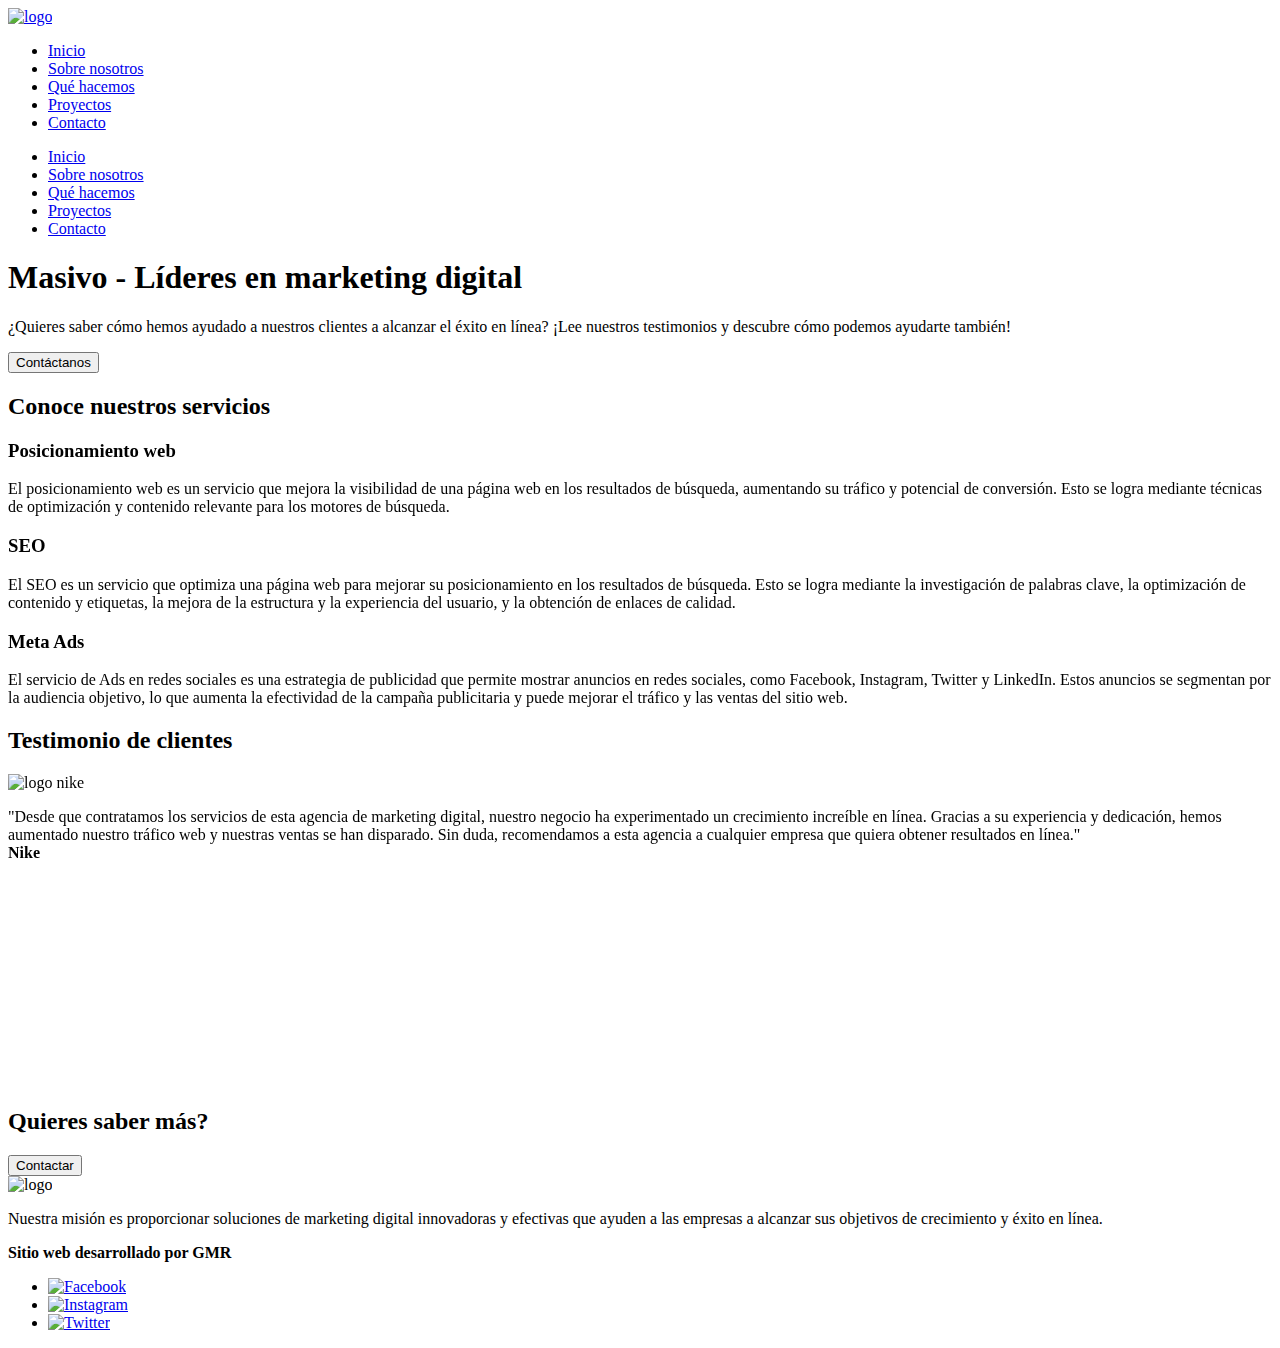
==== index.html @ 69d55fc2 "correccion link boton contacto" ====
<!DOCTYPE html>
<html lang="en">
<head>
    <meta charset="UTF-8">
    <meta http-equiv="X-UA-Compatible" content="IE=edge">
    <meta name="viewport" content="width=device-width, initial-scale=1.0">
    
    
    <title>Masivo / Agencia de Marketing Digital / Inicio</title>
    <meta name="description" content="Aprende a potenciar tus ventas con nuestras estrategias de marketing digital. Descubre cómo mejorar tu presencia en línea, aumentar el tráfico a tu sitio web y convertir más leads en clientes. ¡Impulsa tu negocio al éxito con nosotros!">
    <meta name="keywords" content="marketing digital, posicionamiento web, posicionamiento en google, publicidad en redes sociales, agencia de marketing">
    <meta name="author" content="Masivo - Desarrollo web">
    <meta property="og:title" content="Masivo / Agencia de Marketing Digital">
    <meta property="og:description" content="Aprende a potenciar tus ventas con nuestras estrategias de marketing digital. Descubre cómo mejorar tu presencia en línea, aumentar el tráfico a tu sitio web y convertir más leads en clientes.">
    <meta property="og:image" content="https://ipmark.com/wp-content/uploads/ESPECIAL-MARKETING-DIGITAL-2023-e1681203521754-1140x549.jpg">


    <link rel="shortcut icon" href="images/favicon.ico" type="image/x-icon">
    
    <link rel="stylesheet" href="sass/style.css">
    <!-- LINK ANIMATE -->
    <link rel="stylesheet" href="https://cdnjs.cloudflare.com/ajax/libs/animate.css/4.1.1/animate.min.css"/>
    <!-- LINK AOS -->
    <link href="https://unpkg.com/aos@2.3.1/dist/aos.css" rel="stylesheet">
</head>
<body>
    <header>
        <div class="logo-header">
            <a href="#"><img src="images/logo.png" alt="logo"></a>
        </div>

        <nav class="menu">
            <ul>
                <li><a href="#">Inicio</a></li>
                <li><a href="pages/sobre-nosotros.html">Sobre nosotros</a></li>
                <li><a href="pages/que-hacemos.html">Qué hacemos</a></li>
                <li><a href="pages/proyectos.html">Proyectos</a></li>
                <li><a href="pages/contacto.html">Contacto</a></li>
            </ul>
        </nav>
        <nav class="menu-movil">
            <ul>
                <li><a href="#">Inicio</a></li>
                <li><a href="pages/sobre-nosotros.html">Sobre nosotros</a></li>
                <li><a href="pages/que-hacemos.html">Qué hacemos</a></li>
                <li><a href="pages/proyectos.html">Proyectos</a></li>
                <li><a href="pages/contacto.html">Contacto</a></li>
            </ul>
        </nav>
    </header>
    
    <main>
        <section class="banner">
            <div class="texto-inicial">
                <h1>
                    Masivo - Líderes en marketing digital
                </h1>
                <p>¿Quieres saber cómo hemos ayudado a nuestros clientes a alcanzar el éxito en línea? ¡Lee nuestros testimonios y descubre cómo podemos ayudarte también!</p>
                
                <a href="pages/contacto.html"><button class=" button_banner animate__animated animate__pulse animate__infinite animate__slow animate__delay-2s">
                    Contáctanos
                </button></a>
            </div>
        </section>

        <section class="tarjetas-servicios">
            <h2>
                Conoce nuestros servicios
            </h2>
            <div class="grupo-tarjetas" data-aos="fade-up" data-aos-duration="1000" data-aos-offset="100">
                <div class="tarjeta">
                    <h3>Posicionamiento web</h3>
                    <p>El posicionamiento web es un servicio que mejora la visibilidad de una página web en los resultados de búsqueda, aumentando su tráfico y potencial de conversión. Esto se logra mediante técnicas de optimización y contenido relevante para los motores de búsqueda.</p>
                </div>

                <div class="tarjeta">
                    <h3>SEO</h3>
                    <p>El SEO es un servicio que optimiza una página web para mejorar su posicionamiento en los resultados de búsqueda. Esto se logra mediante la investigación de palabras clave, la optimización de contenido y etiquetas, la mejora de la estructura y la experiencia del usuario, y la obtención de enlaces de calidad.</p>
                </div>

                <div class="tarjeta">
                    <h3>Meta Ads</h3>
                    <p>El servicio de Ads en redes sociales es una estrategia de publicidad que permite mostrar anuncios en redes sociales, como Facebook, Instagram, Twitter y LinkedIn. Estos anuncios se segmentan por la audiencia objetivo, lo que aumenta la efectividad de la campaña publicitaria y puede mejorar el tráfico y las ventas del sitio web.</p>
                </div>  
            </div>    
        </section>

        <section class="testimonio-clientes" id="testimonios">
            <h2>
                Testimonio de clientes
            </h2>
            <div class="testimonio" data-aos="fade-up" data-aos-duration="1000" data-aos-offset="100">
                <img src="images/logo-nike.jpg" alt="logo nike">
                <p>"Desde que contratamos los servicios de esta agencia de marketing digital, nuestro negocio ha experimentado un crecimiento increíble en línea. Gracias a su experiencia y dedicación, hemos aumentado nuestro tráfico web y nuestras ventas se han disparado. Sin duda, recomendamos a esta agencia a cualquier empresa que quiera obtener resultados en línea."<br><b>Nike</b></p>           
            </div>

            <div class="testimonio" data-aos="fade-up" data-aos-duration="1000" data-aos-offset="100">
                <img src="images/logo-falabella.png" alt="logo falabella">
                <p>"Estábamos luchando para obtener resultados en línea hasta que encontramos a esta agencia de marketing digital. Han sido extremadamente profesionales y siempre han estado disponibles para responder a nuestras preguntas. Hemos visto un aumento significativo en el tráfico de nuestro sitio web y hemos obtenido más clientes gracias a su ayuda. ¡Muy recomendable!"<br><b>Falabella</b></p>
            </div>
                
            <div class="testimonio" data-aos="fade-up" data-aos-duration="1000" data-aos-offset="100">
                <img src="images/logo-pepsi.png" alt="logo pepsi">
                <p>"Esta agencia de marketing digital ha sido increíble en todo momento. Han hecho un trabajo excepcional en la optimización de nuestro sitio web y hemos visto un gran aumento en nuestro ranking en los motores de búsqueda. También han creado una estrategia efectiva de publicidad en redes sociales que ha generado más leads y ventas. Gracias a su dedicación y experiencia, estamos viendo un gran retorno de inversión en nuestro marketing digital."<br><b>Pepsi</b></p>
            </div>
        </section>

        <section class="llamado-accion">
            <h2>Quieres saber más?</h2>
            <a href="pages/contacto.html"><button class="button_llamadoaccion animate__animated animate__pulse animate__infinite animate__slow">
                Contactar
            </button></a>
        </section>
    </main> 

    <footer>
        
        <div class="izq-footer">
            <img class="logo-footer" src="images/logo.png" alt="logo">
            <p>Nuestra misión es proporcionar soluciones de marketing digital innovadoras y efectivas que ayuden a las empresas a alcanzar sus objetivos de crecimiento y éxito en línea.</p>
        </div>
        <div class="firma">
            <b>Sitio web desarrollado por GMR</b>
        </div>
        <div class="rrss">
            <ul>
                <li>
                    <a title="Facebook" href="https://www.facebook.com" target="blank"><img src="images/Facebook_Logo_(2019).png" alt="Facebook"></a>
                </li>

                <li>
                    <a title="Instagram" href="https://www.instagram.com" target="blank"><img src="images/Instagram-Logo.png" alt="Instagram"></a>
                </li>

                <li>
                    <a title="Twitter" href="https://www.twitter.com" target="blank"><img src="images/logo-twt.png" alt="Twitter"></a>
                </li>
            </ul>
        </div>
    </footer>

    <!-- LINK JS AOS -->
    <script src="https://unpkg.com/aos@2.3.1/dist/aos.js"></script>
    <script>
        AOS.init();
    </script>
</body>    
</html>
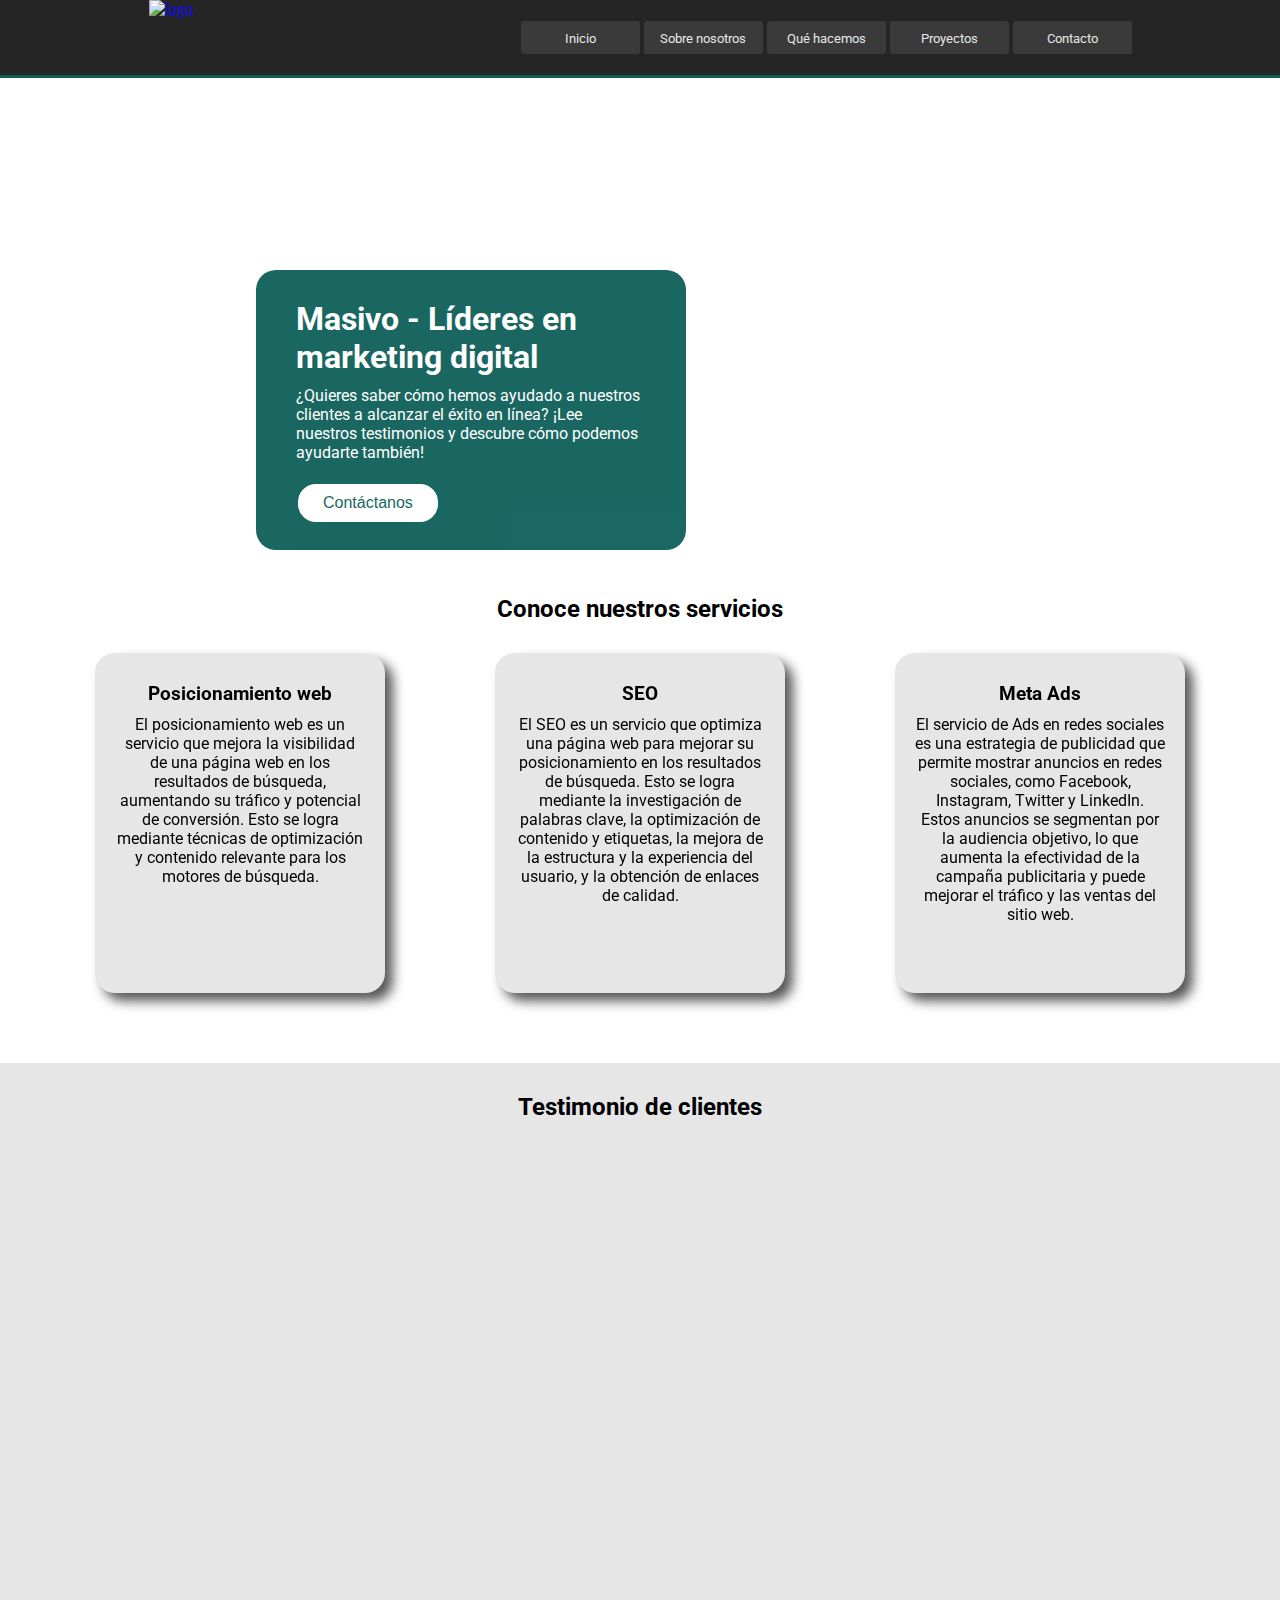
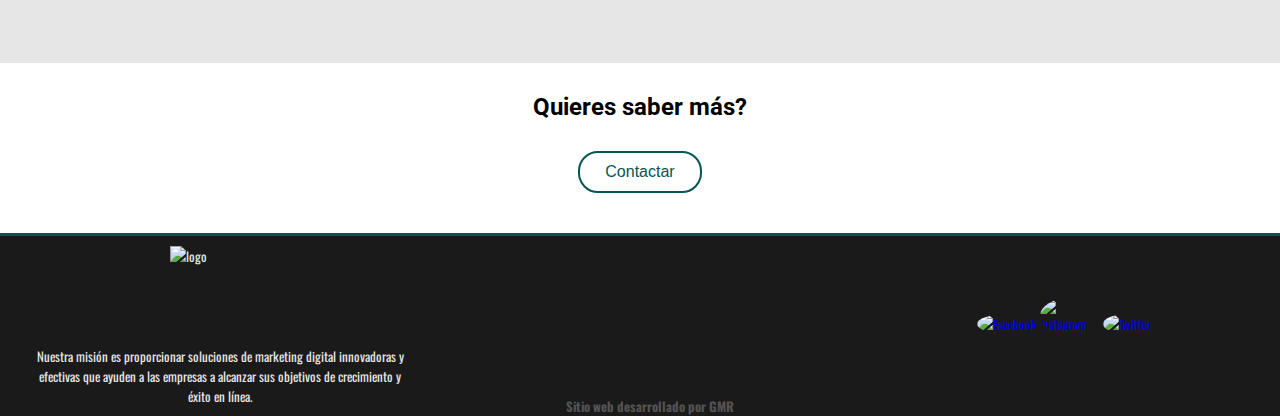
==== commit 48d9c1ee: "se arregla problema responsive en index. todo OK." ====
--- a/index.html
+++ b/index.html
@@ -4,8 +4,7 @@
     <meta charset="UTF-8">
     <meta http-equiv="X-UA-Compatible" content="IE=edge">
     <meta name="viewport" content="width=device-width, initial-scale=1.0">
-    
-    
+
     <title>Masivo / Agencia de Marketing Digital / Inicio</title>
     <meta name="description" content="Aprende a potenciar tus ventas con nuestras estrategias de marketing digital. Descubre cómo mejorar tu presencia en línea, aumentar el tráfico a tu sitio web y convertir más leads en clientes. ¡Impulsa tu negocio al éxito con nosotros!">
     <meta name="keywords" content="marketing digital, posicionamiento web, posicionamiento en google, publicidad en redes sociales, agencia de marketing">
@@ -19,7 +18,7 @@
     
     <link rel="stylesheet" href="sass/style.css">
     <!-- LINK ANIMATE -->
-    <link rel="stylesheet" href="https://cdnjs.cloudflare.com/ajax/libs/animate.css/4.1.1/animate.min.css"/>
+    <link rel="stylesheet" href="https://cdnjs.cloudflare.com/ajax/libs/animate.css/4.1.1/animate.min.css">
     <!-- LINK AOS -->
     <link href="https://unpkg.com/aos@2.3.1/dist/aos.css" rel="stylesheet">
 </head>
@@ -85,7 +84,7 @@
             </div>    
         </section>
 
-        <section class="testimonio-clientes" id="testimonios">
+        <section class="testimonio-clientes">
             <h2>
                 Testimonio de clientes
             </h2>
--- a/sass/style.css
+++ b/sass/style.css
@@ -0,0 +1,753 @@
+@import url("https://fonts.googleapis.com/css2?family=Oswald:wght@500&family=Roboto:wght@300;700&display=swap");
+* {
+  margin: 0;
+  padding: 0;
+}
+
+body {
+  margin-top: 75px;
+}
+
+header {
+  background-color: rgb(26, 26, 26);
+  height: 75px;
+  border-bottom: 3px solid #025752;
+  display: flex;
+  justify-content: space-around;
+  position: fixed;
+  top: 0;
+  width: 100%;
+  z-index: 2000;
+  opacity: 0.95;
+}
+
+.logo-header {
+  height: 75px;
+  width: 75px;
+}
+
+header img {
+  height: 84px;
+  width: 84px;
+  transition: 0.5s;
+}
+
+header img:hover {
+  scale: 1.1;
+}
+
+.menu {
+  align-self: center !important;
+}
+
+.menu a {
+  text-decoration: none;
+  color: inherit;
+  font-size: 13px;
+}
+
+.menu li {
+  display: inline-block;
+  width: 105px !important;
+  padding: 5px !important;
+  background-color: #303030;
+  border: 2px solid #303030;
+  text-align: center;
+  color: #e6e6e6;
+  font-family: "Roboto", sans-serif;
+  border-radius: 3px;
+  cursor: pointer;
+  transition: 0.2s;
+}
+
+.menu li:hover {
+  background-color: rgb(26, 26, 26);
+  border: 2px solid #025752;
+  color: #fff;
+}
+
+.menu-movil {
+  display: none;
+}
+
+@media screen and (max-width: 490px) {
+  .logo-header {
+    margin: auto;
+  }
+  .menu ul {
+    display: none;
+  }
+  /* INICIO MENU MOVIL */
+  .menu-movil {
+    display: block;
+    align-self: center;
+    position: fixed;
+    bottom: 0;
+    height: 30px;
+    width: 100%;
+    border-top-right-radius: 5px;
+    border-top-left-radius: 5px;
+    background-color: rgb(26, 26, 26);
+    color: #fff;
+    opacity: 0.9;
+    border-top: 1px solid #025752;
+    z-index: 2000;
+  }
+  .menu-movil a {
+    text-decoration: none;
+    color: inherit;
+    font-size: 13px;
+  }
+  .menu-movil ul {
+    display: flex;
+    flex-direction: row;
+    justify-content: center;
+    gap: 2px;
+    padding: 0;
+    margin: 0;
+  }
+  .menu-movil li {
+    display: inline-block;
+    width: 20%;
+    border: 1px solid #e6e6e6;
+    padding: 2px;
+    background-color: #303030;
+    text-align: center;
+    color: #e6e6e6;
+    font-family: "Roboto", sans-serif;
+    border-radius: 3px;
+    cursor: pointer;
+    font-size: 80%;
+  }
+  .menu-movil li:hover {
+    background-color: rgb(26, 26, 26);
+    border: 2px solid #025752;
+    color: #fff;
+  }
+}
+@media screen and (min-width: 491px) and (max-width: 768px) {
+  .logo-header {
+    margin: auto;
+  }
+  .menu ul {
+    display: none;
+  }
+  /* INICIO MENU MOVIL */
+  .menu-movil {
+    display: block;
+    align-self: center;
+    position: fixed;
+    bottom: 0;
+    height: 30px;
+    width: 100%;
+    border-top-right-radius: 5px;
+    border-top-left-radius: 5px;
+    background-color: #303030;
+    color: #fff;
+    opacity: 0.9;
+    border-top: 1px solid #025752;
+    z-index: 2000;
+  }
+  .menu-movil a {
+    text-decoration: none;
+    color: inherit;
+    font-size: 13px;
+  }
+  .menu-movil ul {
+    display: flex;
+    flex-direction: row;
+    justify-content: center;
+    gap: 2px;
+    padding: 0;
+    margin: 0;
+  }
+  .menu-movil li {
+    display: inline-block;
+    width: 20%;
+    border: 1px solid #e6e6e6;
+    padding: 2px;
+    background-color: #303030;
+    text-align: center;
+    color: #e6e6e6;
+    font-family: "Roboto", sans-serif;
+    border-radius: 3px;
+    cursor: pointer;
+    font-size: 80%;
+  }
+  .menu-movil li:hover {
+    background-color: rgb(26, 26, 26);
+    border: 2px solid #025752;
+    color: #fff;
+  }
+}
+/* FIN MENU MOVIL */
+.banner {
+  width: 100%;
+  height: 480px;
+  background-image: url(../images/fondo.jpg);
+  background-repeat: no-repeat;
+  background-size: cover;
+  background-position: center;
+}
+.banner .texto-inicial {
+  height: 200px;
+  width: 350px;
+  border-radius: 20px;
+  background-color: #025752;
+  color: #fff;
+  opacity: 0.9;
+  padding: 40px;
+  position: absolute;
+  top: 30%;
+  left: 20%;
+  z-index: 100;
+  font-family: "Roboto", sans-serif;
+}
+.banner .texto-inicial h1 {
+  margin-top: -10px;
+}
+.banner .texto-inicial p {
+  margin-top: 10px;
+}
+.banner .texto-inicial .button_banner {
+  margin-top: 20px;
+  background-color: #fff;
+  color: #025752;
+  border: 2px solid #025752;
+  font-size: 16px;
+  padding: 10px;
+  padding-left: 25px;
+  padding-right: 25px;
+  border-radius: 20px;
+  cursor: pointer;
+}
+.banner .texto-inicial .button_banner:hover {
+  background-color: #025752;
+  color: #fff;
+  border: 2px solid #fff;
+}
+
+.tarjetas-servicios {
+  height: auto;
+  padding: 40px;
+  font-family: "Roboto", sans-serif;
+  display: flex;
+  flex-direction: column;
+}
+.tarjetas-servicios h2 {
+  display: flex;
+  justify-content: center;
+}
+.tarjetas-servicios .grupo-tarjetas {
+  display: flex;
+  justify-content: space-around;
+  flex-direction: row;
+  flex-wrap: wrap;
+}
+.tarjetas-servicios .grupo-tarjetas .tarjeta {
+  width: 250px;
+  height: 300px;
+  border: 0px solid #025752;
+  padding: 20px;
+  border-radius: 20px;
+  background-color: #e6e6e6;
+  margin-top: 30px;
+  box-shadow: 8px 8px 12px 0px rgba(0, 0, 0, 0.66);
+  text-align: center;
+  transition: 0.5s;
+}
+.tarjetas-servicios .grupo-tarjetas .tarjeta h3 {
+  margin-top: 10px;
+  margin-bottom: 10px;
+}
+.tarjetas-servicios .grupo-tarjetas .tarjeta:hover {
+  scale: 1.01;
+}
+
+.testimonio-clientes {
+  height: 600px;
+  font-family: "Roboto", sans-serif;
+  display: flex;
+  flex-direction: column;
+  margin-top: 30px;
+  background-color: #e6e6e6;
+}
+.testimonio-clientes h2 {
+  display: flex;
+  justify-content: center;
+  margin-bottom: 0px;
+  margin-top: 30px;
+}
+
+.testimonio {
+  display: flex;
+  flex-direction: row;
+  height: 200px;
+  gap: 40px;
+  margin-left: 50px;
+  margin-right: 50px;
+  align-items: center;
+}
+
+.testimonio img {
+  height: 100px;
+  width: 100px;
+  background-repeat: no-repeat;
+  border-radius: 50%;
+  border: 1px solid #025752;
+}
+
+.testimonio p {
+  font-style: italic;
+}
+
+.testimonio b {
+  font-style: normal;
+}
+
+.llamado-accion {
+  display: flex;
+  flex-direction: column;
+  align-items: center;
+  height: 100px;
+  font-family: "Roboto", sans-serif;
+  gap: 30px;
+  margin-bottom: 40px;
+  margin-top: 30px;
+}
+
+.button_llamadoaccion {
+  background-color: #fff;
+  color: #025752;
+  border: 2px solid #025752;
+  font-size: 16px;
+  padding: 10px;
+  padding-left: 25px;
+  padding-right: 25px;
+  border-radius: 20px;
+  cursor: pointer;
+}
+
+.button_llamadoaccion:hover {
+  background-color: #025752;
+  color: #fff;
+  border: 2px solid #fff;
+}
+
+@media screen and (max-width: 768px) {
+  .banner {
+    height: 400px;
+  }
+  .banner .texto-inicial {
+    height: auto;
+    width: auto;
+    top: 150px;
+    left: 5%;
+    right: 15%;
+    font-size: 85%;
+  }
+  .banner .texto-inicial h1 {
+    margin-top: -20px;
+  }
+  .banner .texto-inicial p {
+    margin-top: 10px;
+  }
+  .testimonio-clientes {
+    height: auto;
+  }
+  .testimonio {
+    flex-direction: column;
+    height: auto;
+    margin: 30px;
+  }
+}
+/* CSS PAGE QUE HACEMOS */
+.main-qh {
+  margin-bottom: 50px;
+  margin-left: 10%;
+  margin-right: 10%;
+}
+
+.titulo-qh {
+  margin-top: 120px;
+  font-family: "Roboto", sans-serif;
+}
+
+.tarjetas-quehacemos {
+  display: flex;
+  flex-direction: column;
+  align-items: center;
+}
+
+.tarjetaqh {
+  height: auto;
+  padding: 20px;
+  border-radius: 20px;
+  font-family: "Roboto", sans-serif;
+  background-color: #e6e6e6;
+  margin-top: 30px;
+  box-shadow: 8px 8px 12px 0px rgba(0, 0, 0, 0.66);
+}
+
+.tarjetaqh h2 {
+  margin-bottom: 15px;
+}
+
+.contenido-tarjeta {
+  display: flex;
+  gap: 30px;
+}
+
+.tarjetaqh img {
+  width: 30%;
+  height: 30%;
+  align-self: center;
+}
+
+/* CSS PAGE SOBRE NOSOTROS */
+.body-sn {
+  display: flex;
+  flex-direction: column;
+  min-height: 100vh;
+}
+
+.main-sn {
+  padding-left: 10%;
+  padding-right: 10%;
+  margin-top: 40px;
+  margin-bottom: 20px;
+  display: flex;
+  flex-direction: column;
+}
+
+.titulo-sn {
+  margin-bottom: 30px;
+  font-family: "Roboto", sans-serif;
+}
+
+.main-sn p {
+  font-family: "Roboto", sans-serif;
+}
+
+/* CSS PAGINA CONTACTO */
+.main-contacto {
+  padding-left: 10%;
+  padding-right: 10%;
+  margin-top: 50px;
+  margin-bottom: 80px;
+  font-family: "Roboto", sans-serif;
+}
+
+.main-contacto h1 {
+  margin-top: 100px;
+  font-family: "Roboto", sans-serif;
+}
+
+.mapa-form {
+  display: flex;
+  flex-direction: column;
+}
+
+.mapa-form h2 {
+  font-family: "Roboto", sans-serif;
+}
+
+.mapa-form iframe {
+  width: 100%;
+  margin-top: 30px;
+  margin-bottom: 30px;
+}
+
+.mapa-form .formulario {
+  margin-top: 20px;
+  margin-bottom: 30px;
+}
+
+.form-control {
+  background-color: #e6e6e6;
+  border-radius: 30px;
+  border-style: none;
+  height: 10px;
+  padding: 8px;
+}
+
+.form-control:focus {
+  outline: none;
+  border: 2px solid #025752;
+}
+
+.formulario .nombre, .formulario .telefono, .formulario .email, .formulario .textarea {
+  display: flex;
+  flex-direction: column;
+  width: 100%;
+  margin-bottom: 10px;
+}
+
+.formulario .textarea .form-control {
+  border-radius: 10px;
+}
+
+.btn {
+  border-radius: 30px;
+  width: 100%;
+  background-color: #025752;
+  border-style: none;
+  height: 30px;
+  color: #fff;
+  margin-top: 10px;
+}
+
+.btn:hover {
+  background-color: #e6e6e6;
+  border: 2px solid #025752;
+  color: #025752;
+}
+
+/* CSS PAGINA PROYECTOS */
+.main-proy {
+  padding-left: 10%;
+  padding-right: 10%;
+  margin-top: 50px;
+  margin-bottom: 80px;
+  font-family: "Roboto", sans-serif;
+}
+
+.main-proy h1 {
+  margin-top: 120px;
+  margin-bottom: 30px;
+  display: flex;
+}
+
+.item-1 {
+  grid-column: 1/3;
+  grid-row: 1/2;
+}
+
+.item-2 {
+  grid-column: 2/4;
+  grid-row: 2/3;
+}
+
+.item-3 {
+  grid-column: 1/2;
+  grid-row: 2/4;
+}
+
+.item-4 {
+  grid-column: 3/4;
+  grid-row: 1/2;
+}
+
+.grid-container {
+  display: grid;
+  grid-template-columns: repeat(3, 1fr);
+  grid-template-rows: repeat(3, 1fr);
+  grid-gap: 20px;
+}
+
+.grid-item {
+  display: flex;
+  justify-content: center;
+  align-items: center;
+  background-color: #fff;
+  overflow: hidden;
+  transition: 0.2s;
+}
+
+.grid-item:hover {
+  scale: 1.05;
+}
+
+.grid-item img {
+  display: block;
+  width: 100%;
+  height: 100%;
+  -o-object-fit: cover;
+     object-fit: cover;
+}
+
+@media screen and (max-width: 490px) {
+  .contenido-tarjeta {
+    display: flex;
+    flex-direction: column-reverse;
+    gap: 30px;
+  }
+  .tarjetaqh img {
+    width: 70%;
+    height: 70%;
+  }
+  .tarjetaqh {
+    height: auto;
+  }
+  .item-1 {
+    grid-column: 1/3;
+    grid-row: 1/2;
+  }
+  .item-2 {
+    grid-column: 1/3;
+    grid-row: 4/5;
+  }
+  .item-3 {
+    grid-column: 1/2;
+    grid-row: 2/4;
+  }
+  .item-4 {
+    grid-column: 2/3;
+    grid-row: 2/3;
+  }
+  .item-5 {
+    grid-column: 2/3;
+    grid-row: 3/4;
+  }
+  .grid-container {
+    grid-template-columns: repeat(2, 1fr);
+    grid-template-rows: repeat(4, 1fr);
+  }
+}
+@media screen and (min-width: 491px) and (max-width: 768px) {
+  .contenido-tarjeta {
+    display: flex;
+    flex-direction: column-reverse;
+    gap: 30px;
+  }
+  .tarjetaqh img {
+    width: 70%;
+    height: 70%;
+  }
+  .tarjetaqh {
+    height: auto;
+  }
+  .item-1 {
+    grid-column: 1/3;
+    grid-row: 1/2;
+  }
+  .item-2 {
+    grid-column: 1/3;
+    grid-row: 4/5;
+  }
+  .item-3 {
+    grid-column: 1/2;
+    grid-row: 2/4;
+  }
+  .item-4 {
+    grid-column: 2/3;
+    grid-row: 2/3;
+  }
+  .item-5 {
+    grid-column: 2/3;
+    grid-row: 3/4;
+  }
+  .grid-container {
+    grid-template-columns: repeat(2, 1fr);
+    grid-template-rows: repeat(4, 1fr);
+  }
+}
+@media screen and (min-width: 769px) and (max-width: 1024px) {
+  .tarjetaqh {
+    height: auto;
+  }
+}
+footer {
+  border-top: 3px solid #025752;
+  font-family: "Oswald", sans-serif;
+  background-color: rgb(26, 26, 26);
+  display: flex;
+  justify-content: space-around;
+  height: auto;
+  font-size: 13px;
+  margin-top: auto;
+}
+
+.izq-footer {
+  color: #e6e6e6;
+  padding: 10px;
+  width: 30%;
+  display: flex;
+  flex-direction: column;
+  align-items: center;
+}
+
+footer p {
+  text-align: center;
+}
+
+.logo-footer {
+  height: 100px;
+  width: 100px;
+  transition: 0.5s;
+}
+
+.logo-footer:hover {
+  scale: 1.1;
+}
+
+.firma {
+  width: 30%;
+  color: #535353;
+  display: flex;
+  align-items: flex-end;
+  justify-content: center;
+}
+
+.rrss {
+  width: 30%;
+  display: flex;
+  align-self: center;
+  justify-content: space-evenly;
+}
+
+.rrss li {
+  display: inline-block;
+  width: 60px;
+  height: 40px;
+}
+
+.rrss img {
+  border-radius: 50%;
+  width: 40px;
+  height: 40px;
+  transition: 0.5s;
+}
+
+.rrss img:hover {
+  scale: 1.1;
+}
+
+@media screen and (max-width: 490px) {
+  footer {
+    flex-direction: column;
+    justify-content: center;
+    height: auto;
+    font-size: 12px;
+    padding: 10px;
+    padding-bottom: 30px;
+  }
+  .izq-footer {
+    width: 90%;
+  }
+  .firma {
+    display: none;
+  }
+  .rrss {
+    width: 100%;
+  }
+}
+@media screen and (min-width: 491px) and (max-width: 768px) {
+  footer {
+    flex-direction: column;
+    justify-content: center;
+    height: auto;
+    font-size: 12px;
+    padding: 10px;
+    padding-bottom: 30px;
+  }
+  .izq-footer {
+    width: 90%;
+  }
+  .firma {
+    display: none;
+  }
+  .rrss {
+    width: 100%;
+  }
+}/*# sourceMappingURL=style.css.map */